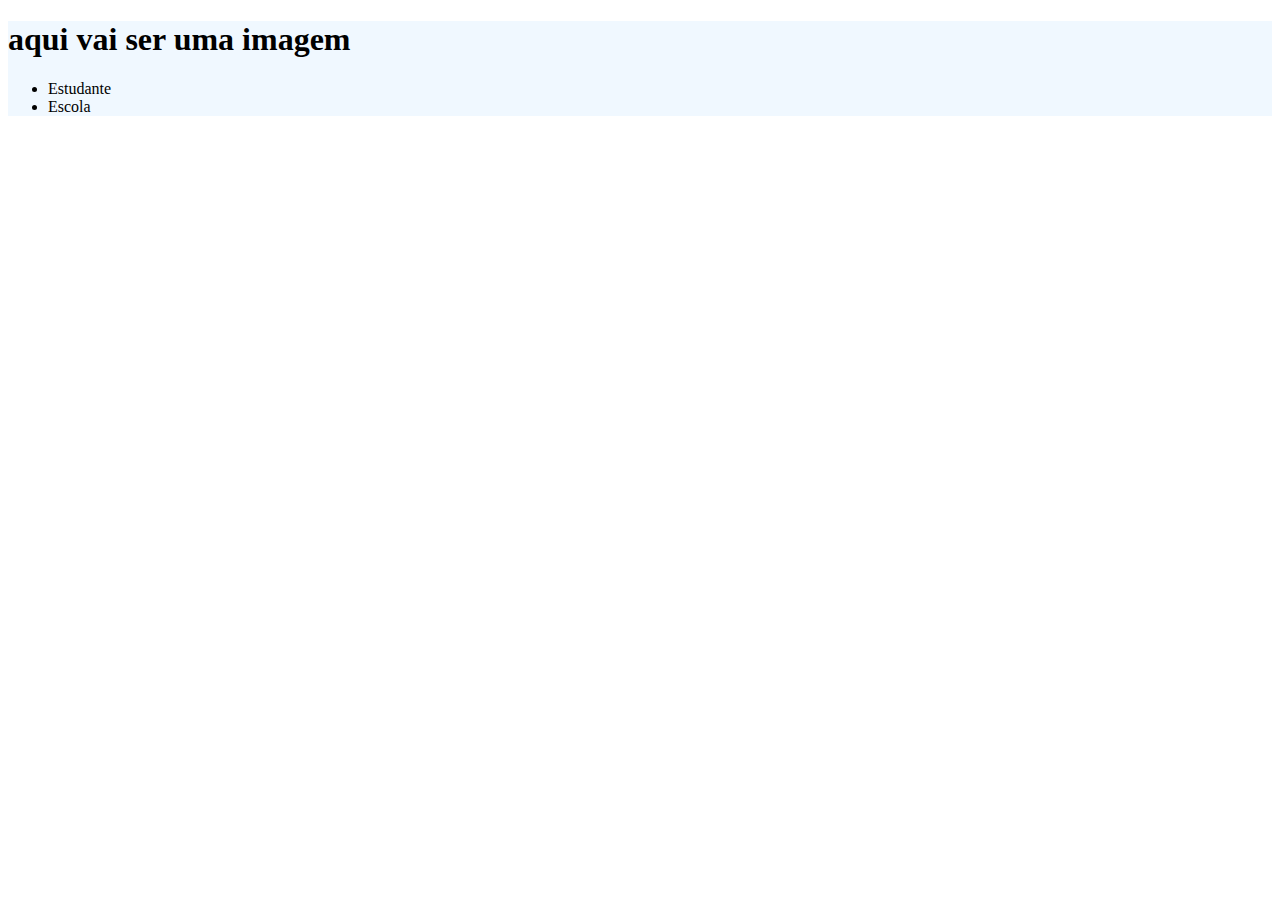
==== programação1-Gabriel/index.html @ e5548271 "Add files via upload" ====
<!DOCTYPE html>
<html lang="en">
<head>
    <meta charset="UTF-8">
    <meta http-equiv="X-UA-Compatible" content="IE=edge">
    <meta name="viewport" content="width=device-width, initial-scale=1.0">
    <title>Document</title>
    <link rel="stylesheet" href="style.css">
</head>
<body>
    <header> 
        <h1>aqui vai ser uma imagem</h1>
        <ul>
            <li>Estudante</li>
            <li>Escola</li>
        </ul>
    </header>
</body>
</html>
---- programação1-Gabriel/style.css ----
header {
    background-color: aliceblue;
}
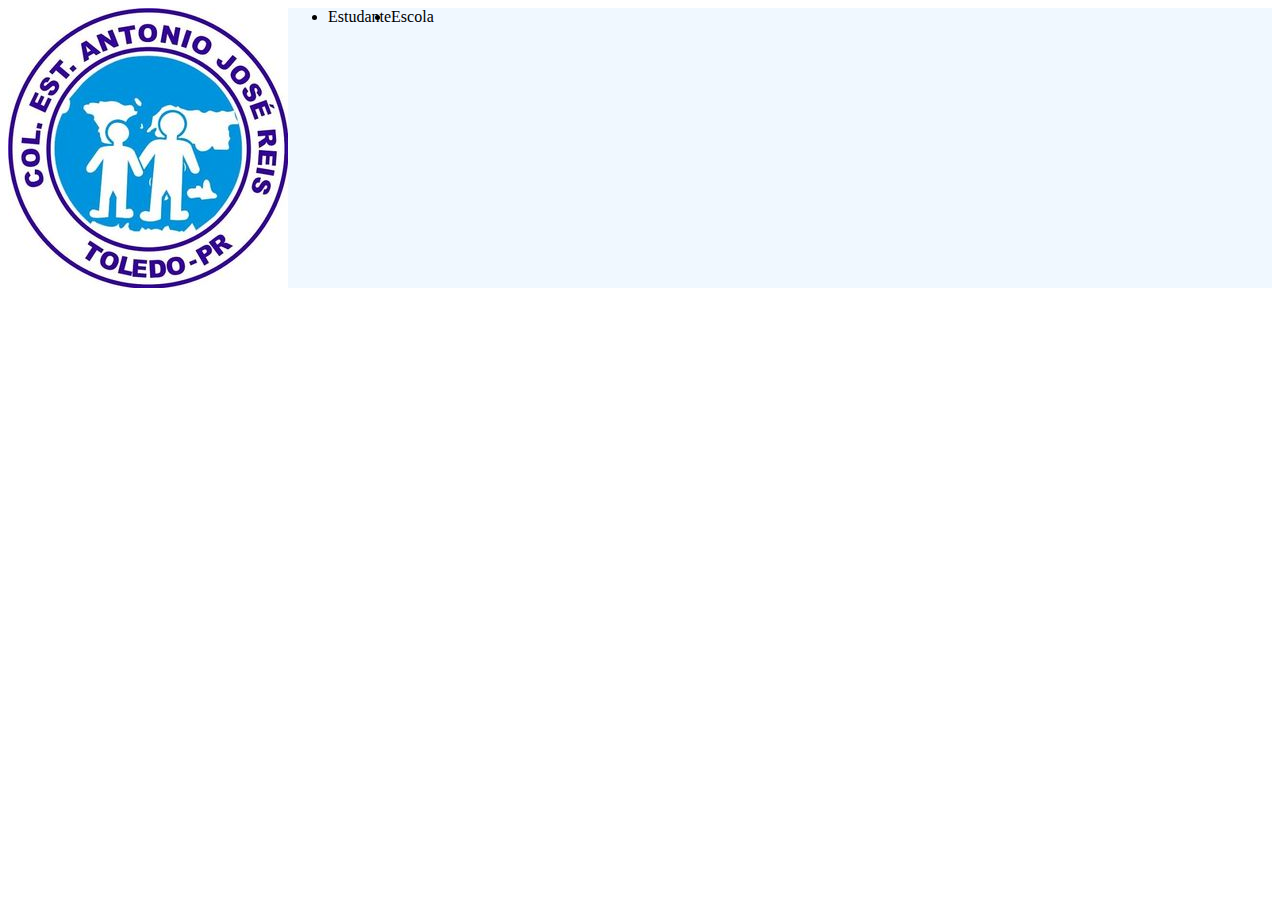
==== commit 96664171: "Add files via upload" ====
--- a/programação1-Gabriel/index.html
+++ b/programação1-Gabriel/index.html
@@ -4,15 +4,15 @@
     <meta charset="UTF-8">
     <meta http-equiv="X-UA-Compatible" content="IE=edge">
     <meta name="viewport" content="width=device-width, initial-scale=1.0">
-    <title>Document</title>
+    <title>Exemplo</title>
     <link rel="stylesheet" href="style.css">
 </head>
 <body>
     <header> 
-        <h1>aqui vai ser uma imagem</h1>
-        <ul>
-            <li>Estudante</li>
-            <li>Escola</li>
+        <img class="Imagem-logo" src="LogoDoColégio.jpg" alt="logo cabeçalho">
+        <ul class="lista=cabeçalho"> </ul>
+            <li class="lista1">Estudante</li>
+            <li clas="lista1">Escola</li>
         </ul>
     </header>
 </body>
--- a/programação1-Gabriel/style.css
+++ b/programação1-Gabriel/style.css
@@ -1,3 +1,8 @@
 header {
     background-color: aliceblue;
-}+    color:black;
+    display:flex;
+        margin: 0;
+        padding: 0;
+    }
+    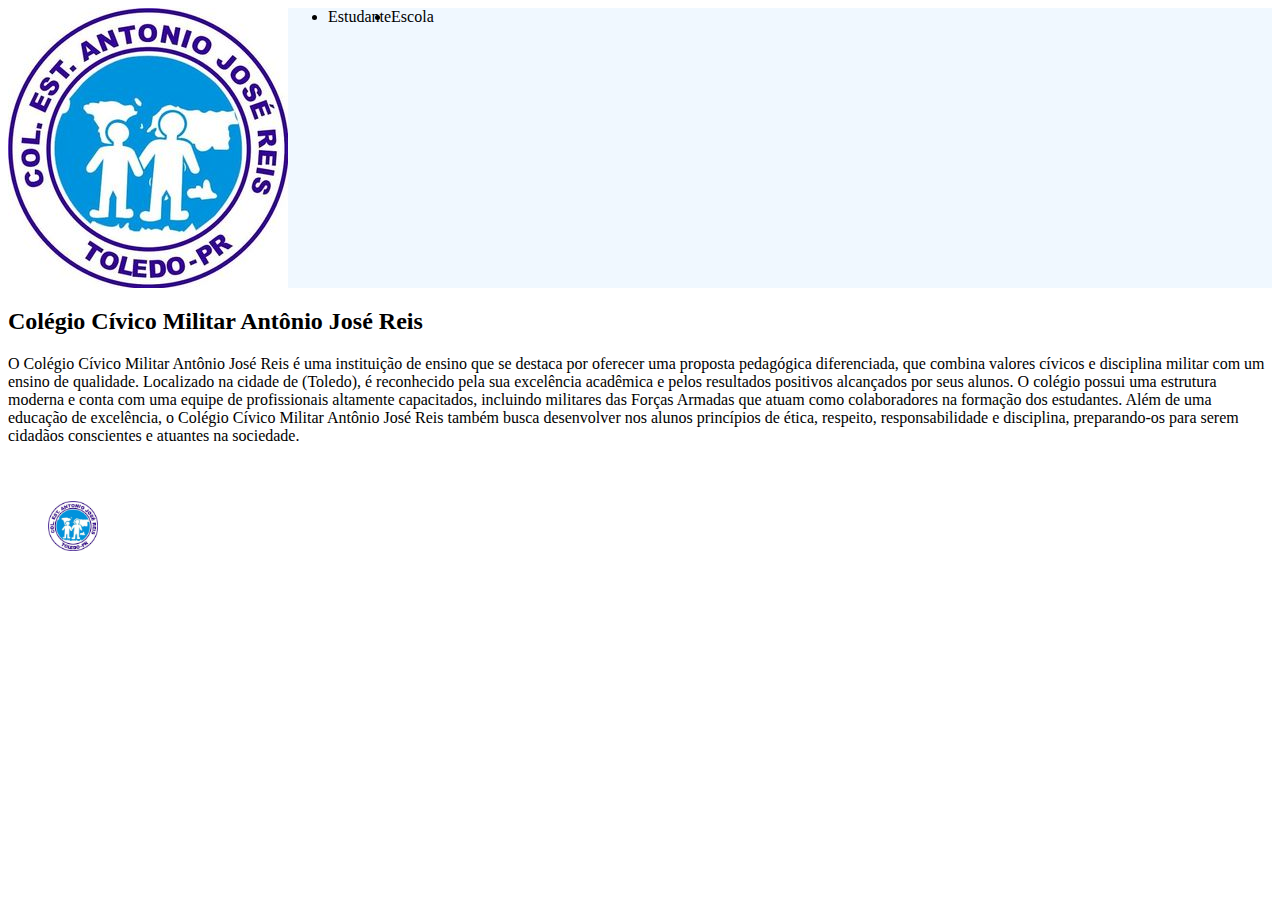
==== commit 5e27879e: "Add files via upload" ====
--- a/programação1-Gabriel/index.html
+++ b/programação1-Gabriel/index.html
@@ -10,10 +10,22 @@
 <body>
     <header> 
         <img class="Imagem-logo" src="LogoDoColégio.jpg" alt="logo cabeçalho">
-        <ul class="lista=cabeçalho"> </ul>
+        <ul class="lista-cabeçalho"> </ul>
             <li class="lista1">Estudante</li>
-            <li clas="lista1">Escola</li>
+            <li class="lista1">Escola</li>
         </ul>
     </header>
+
+    <section class="escola">
+        <h2>Colégio Cívico Militar Antônio José Reis</h2>
+        <p> O Colégio Cívico Militar Antônio José Reis é uma instituição de ensino que se destaca por oferecer uma proposta pedagógica diferenciada,
+            que combina valores cívicos e disciplina militar com um ensino de qualidade. Localizado na cidade de (Toledo), é reconhecido pela sua 
+            excelência acadêmica e pelos resultados positivos alcançados por seus alunos. O colégio possui uma estrutura moderna e conta com uma 
+            equipe de profissionais altamente capacitados, incluindo militares das Forças Armadas que atuam como colaboradores na formação dos 
+            estudantes. Além de uma educação de excelência, o Colégio Cívico Militar Antônio José Reis também busca desenvolver nos alunos 
+            princípios de ética, respeito, responsabilidade e disciplina, preparando-os para serem cidadãos conscientes e atuantes na sociedade.</p>
+        <img class="imagem-logo" src="LogoDoColégio.jpg" alt="colégio">
+    
+    </section>
 </body>
 </html>--- a/programação1-Gabriel/style.css
+++ b/programação1-Gabriel/style.css
@@ -2,7 +2,22 @@
     background-color: aliceblue;
     color:black;
     display:flex;
-        margin: 0;
-        padding: 0;
+
+}
+
+.imagem-logo{
+        width: 50px;
+        height: 50px;
+        margin: 20px;
+        padding: 20px;
+
     }
+    
+    .lista-cabeçalho {
+        display: flex;
+        
+    }
+        
+
+        
     